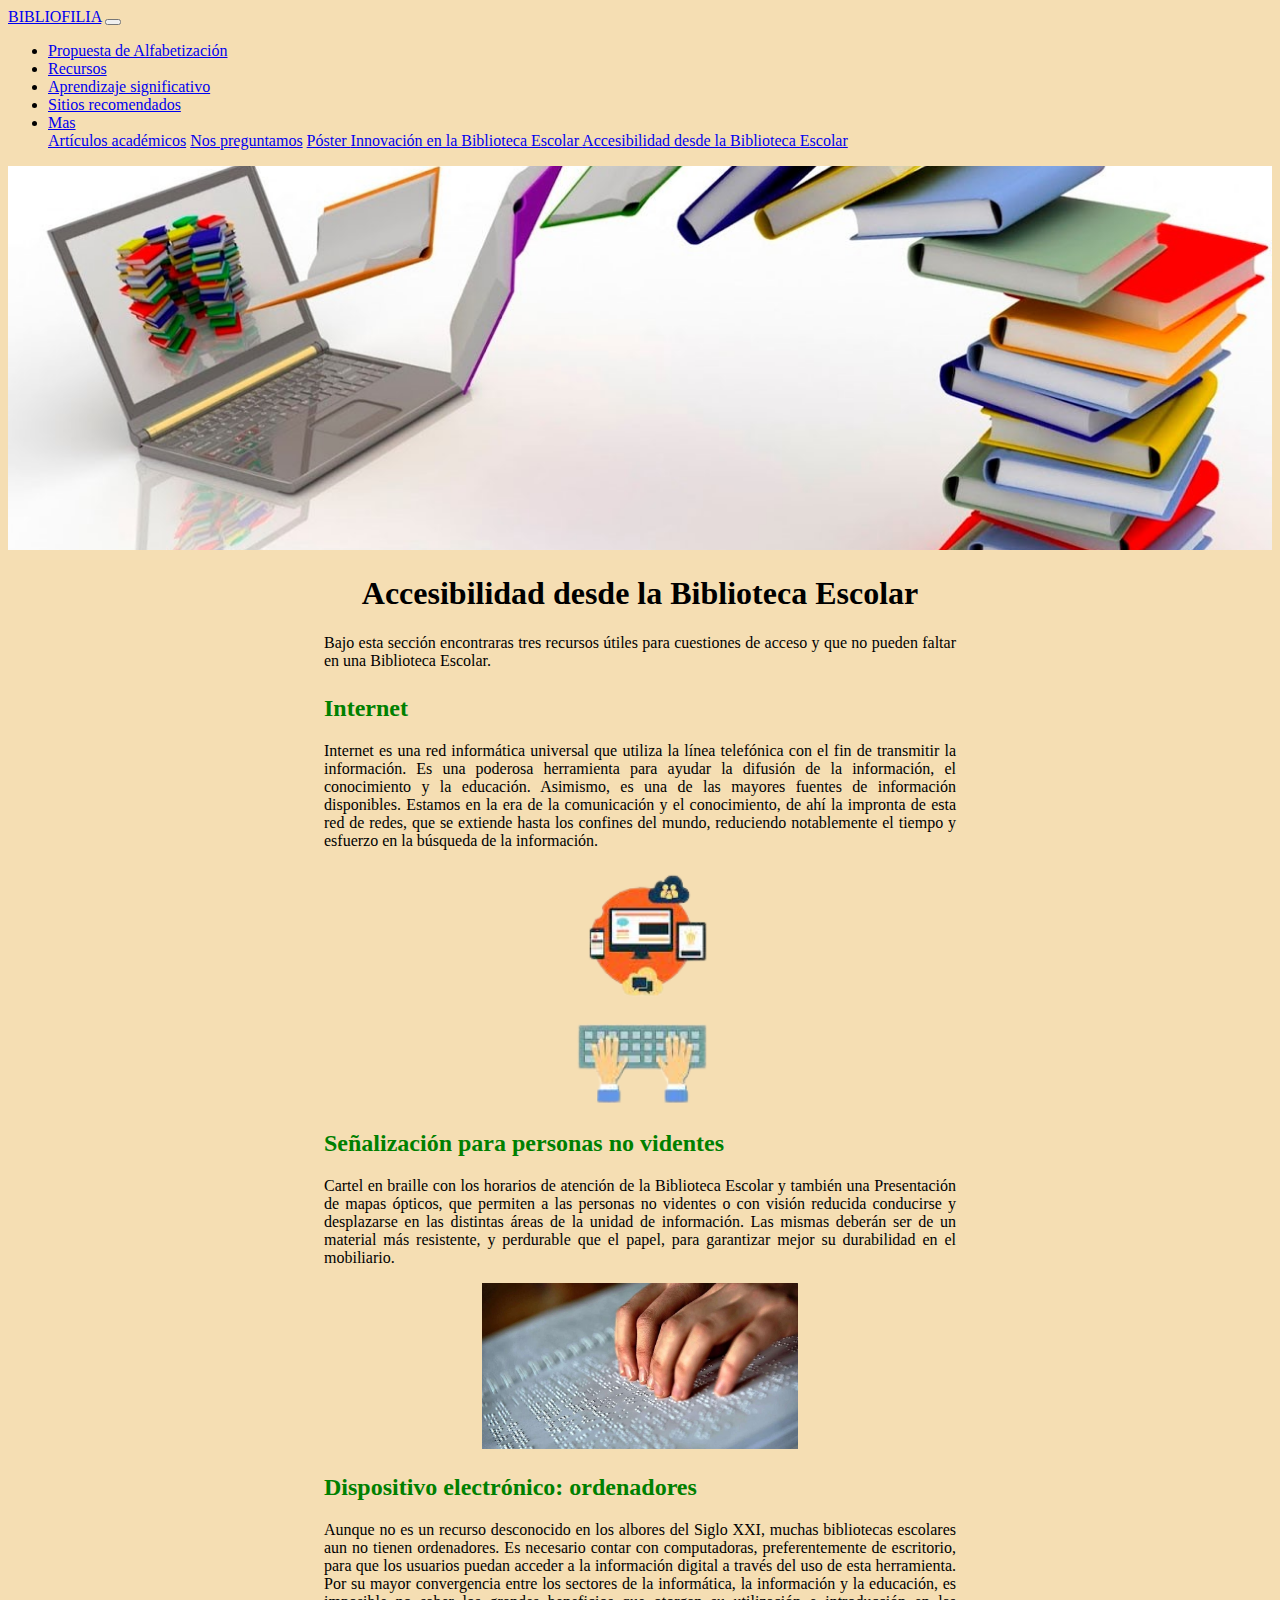
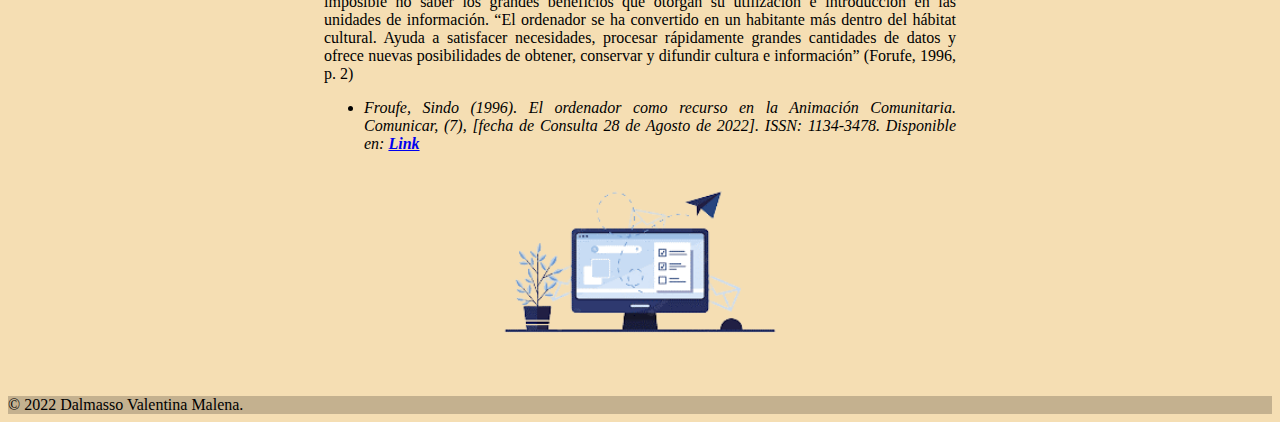
==== accesibilidad.html @ d08dc528 "added and edit" ====
<!DOCTYPE html>
<html lang="en">
  <head>
    <meta charset="UTF-8" />
    <meta http-equiv="X-UA-Compatible" content="IE=edge" />
    <meta name="viewport" content="width=device-width, initial-scale=1.0" />

    <!-- CSS only -->
    <link
      href="https://cdn.jsdelivr.net/npm/bootstrap@5.2.2/dist/css/bootstrap.min.css"
      rel="stylesheet"
      integrity="sha384-Zenh87qX5JnK2Jl0vWa8Ck2rdkQ2Bzep5IDxbcnCeuOxjzrPF/et3URy9Bv1WTRi"
      crossorigin="anonymous"
    />

    <script
      src="https://code.jquery.com/jquery-3.2.1.slim.min.js"
      integrity="sha384-KJ3o2DKtIkvYIK3UENzmM7KCkRr/rE9/Qpg6aAZGJwFDMVNA/GpGFF93hXpG5KkN"
      crossorigin="anonymous"
    ></script>
    <script
      src="https://cdn.jsdelivr.net/npm/popper.js@1.12.9/dist/umd/popper.min.js"
      integrity="sha384-ApNbgh9B+Y1QKtv3Rn7W3mgPxhU9K/ScQsAP7hUibX39j7fakFPskvXusvfa0b4Q"
      crossorigin="anonymous"
    ></script>
    <script
      src="https://cdn.jsdelivr.net/npm/bootstrap@4.0.0/dist/js/bootstrap.min.js"
      integrity="sha384-JZR6Spejh4U02d8jOt6vLEHfe/JQGiRRSQQxSfFWpi1MquVdAyjUar5+76PVCmYl"
      crossorigin="anonymous"
    ></script>

    <link
      rel="icon"
      href="https://www.iconpacks.net/icons/2/free-opened-book-icon-3163-thumb.png"
      type="image/x-icon"
    />
    <link rel="stylesheet" type="text/css" href="styles.css" />
    <title>Accesibilidad</title>
  </head>
  <body class="d-flex flex-column min-vh-100">
    <nav class="navbar navbar-expand-lg navbar-light bg-light sticky-top">
      <a class="navbar-brand" href="./index.html">BIBLIOFILIA</a>
      <button
        class="navbar-toggler"
        type="button"
        data-toggle="collapse"
        data-target="#navbarNavDropdown"
        aria-controls="navbarNavDropdown"
        aria-expanded="false"
        aria-label="Toggle navigation"
      >
        <span class="navbar-toggler-icon"></span>
      </button>
      <div class="collapse navbar-collapse" id="navbarNavDropdown">
        <ul class="navbar-nav">
          <li class="nav-item active">
            <a class="nav-link" href="propuesta.html"
              >Propuesta de Alfabetización</a
            >
          </li>
          <li class="nav-item">
            <a class="nav-link" href="recursos.html">Recursos</a>
          </li>
          <li class="nav-item">
            <a class="nav-link" href="aprendizaje.html"
              >Aprendizaje significativo
            </a>
          </li>
          <li class="nav-item">
            <a class="nav-link" href="sitios.html">Sitios recomendados</a>
          </li>
          <li class="nav-item dropdown">
            <a
              class="nav-link dropdown-toggle"
              href="#"
              id="navbarDropdownMenuLink"
              data-toggle="dropdown"
              aria-haspopup="true"
              aria-expanded="false"
            >
              Mas
            </a>
            <div class="dropdown-menu" aria-labelledby="navbarDropdownMenuLink">
              <a class="dropdown-item" href="articulos.html"
                >Artículos académicos</a
              >
              <a class="dropdown-item" href="preguntamos.html"
                >Nos preguntamos</a
              >
              <a class="dropdown-item" href="poster.html">Póster </a>
              <a class="dropdown-item" href="innovacion.html"
                >Innovación en la Biblioteca Escolar
              </a>
              <a class="dropdown-item" href="accesibilidad.html"
                >Accesibilidad desde la Biblioteca Escolar</a
              >
            </div>
          </li>
        </ul>
      </div>
    </nav>

    <section class="banner">
      <img src="./img/acceso.jpg" alt="error" />
    </section>

    <section class="txt">
      <h1>Accesibilidad desde la Biblioteca Escolar</h1>
      <div>
        <p>
          Bajo esta sección encontraras tres recursos útiles para cuestiones de acceso y que no pueden faltar en una Biblioteca Escolar.
        </p>
      </div>

      <div class="recursos">
        <h2>Internet</h2>
          <p>
          Internet es una red informática universal que utiliza la línea telefónica con el fin de transmitir la información. Es una poderosa herramienta para ayudar la difusión de la información, el conocimiento y la educación. Asimismo, es una de las mayores fuentes de información disponibles. Estamos en la era de la comunicación y el conocimiento, de ahí la impronta de esta red de redes, que se extiende hasta los confines del mundo, reduciendo notablemente el tiempo y esfuerzo en la búsqueda de la información. 
        </p>

        <img class="poster" src="./img/acceso1.png" alt="error">
      </div>

    
      <div class="recursos">
        <h2>Señalización para personas no videntes</h2>
          <p>
          Cartel en braille con los horarios de atención de la Biblioteca Escolar y también una Presentación de mapas ópticos, que permiten a las personas no videntes o con visión reducida conducirse y desplazarse en las distintas áreas de la unidad de información. Las mismas deberán ser de un material más resistente, y perdurable que el papel, para garantizar mejor su durabilidad en el mobiliario.         </p>

        <img class="poster" src="./img/acceso2.jpg" alt="error">
      </div>

      <div class="recursos">
        <h2>Dispositivo electrónico: ordenadores</h2>
          <p>
            Aunque no es un recurso desconocido en los albores del Siglo XXI, muchas bibliotecas escolares aun no tienen ordenadores. Es necesario contar con computadoras, preferentemente de escritorio, para que los usuarios puedan acceder a la información digital a través del uso de esta herramienta. Por su mayor convergencia entre los sectores de la informática, la información y la educación, es imposible no saber los grandes beneficios que otorgan su utilización e introducción en las unidades de información. “El ordenador se ha convertido en un habitante más dentro del hábitat cultural. Ayuda a satisfacer necesidades, procesar rápidamente grandes cantidades de datos y ofrece nuevas posibilidades de obtener, conservar y difundir cultura e información” (Forufe, 1996, p. 2)        </p>
            <ul>
              <li>
              Froufe, Sindo (1996). El ordenador como recurso en la Animación Comunitaria. Comunicar, (7), [fecha de Consulta 28 de Agosto de 2022]. ISSN: 1134-3478. Disponible en: <a href="https://www.redalyc.org/articulo.oa?id=15800729">Link</a>  
            </li>
            </ul>
            

        <img class="poster" src="./img/acceso3.png" alt="error">
      </div>
      </section>







    <footer class="bg-light text-center text-lg-start mt-auto">
      <div class="text-center p-3" style="background-color: rgba(0, 0, 0, 0.2)">
        © 2022 Dalmasso Valentina Malena.
      </div>
    </footer>
  </body>
</html>
---- styles.css ----
body {
  background-color: #f5deb3;

}

.poster {
  display: block;
  margin-left: auto;
  margin-right: auto;
  width: 50%;
}

.banner img {
  width: 100%;
  object-fit: cover;
  height: 30vw;
}

.txt {
  width: 50%;
  margin: 0 25% 0 25%;
  text-align: justify;
}

.txt h1 {
  text-align: center;
  display: block;
}

.txt li {
  font-style: italic;
}

.recursos {
  margin-bottom: 25px;
  margin-top: 25px;
}

.recursos h2 {
  color: green;
  font-weight: 700;
  text-align: start;
  
}

.recursos a {
  font-style: italic;
  font-weight: 700;
}

.otros {
  font-style: italic;
  font-weight: 700;
  font-size: large;
}

.articulo {
  margin-bottom: 50px;
  margin-top: 50px;
  background-color: rgba(202, 202, 202, 0.329);
  border-radius: 10px;
  padding: 2%;
}

.articulo li {
  font-style: italic;
}

.articulo a {
  font-weight: 700;
  font-style: italic;
}

iframe {
  display: block;
  margin-left: auto;
  margin-right: auto;
  width: 100%;
  height: auto;
}

.mapa {
  width: 100%;
  margin: 0 0 0 0;
}

@media only screen and (max-width: 915px) {
  /* For mobile phones: */
  [class="txt recursos"] {
    width: 95%;
    margin: 0 2.5% 0 2.5%;
  }

  [class="txt"] {
    width: 95%;
    margin: 0 2.5% 0 2.5%;
  }

  [class="articulo"] {
    width: 95%;
    margin: 0 2.5% 0 2.5%;
  }

  [class="poster"] {
    display: block;
    width: 100%;
  }


}
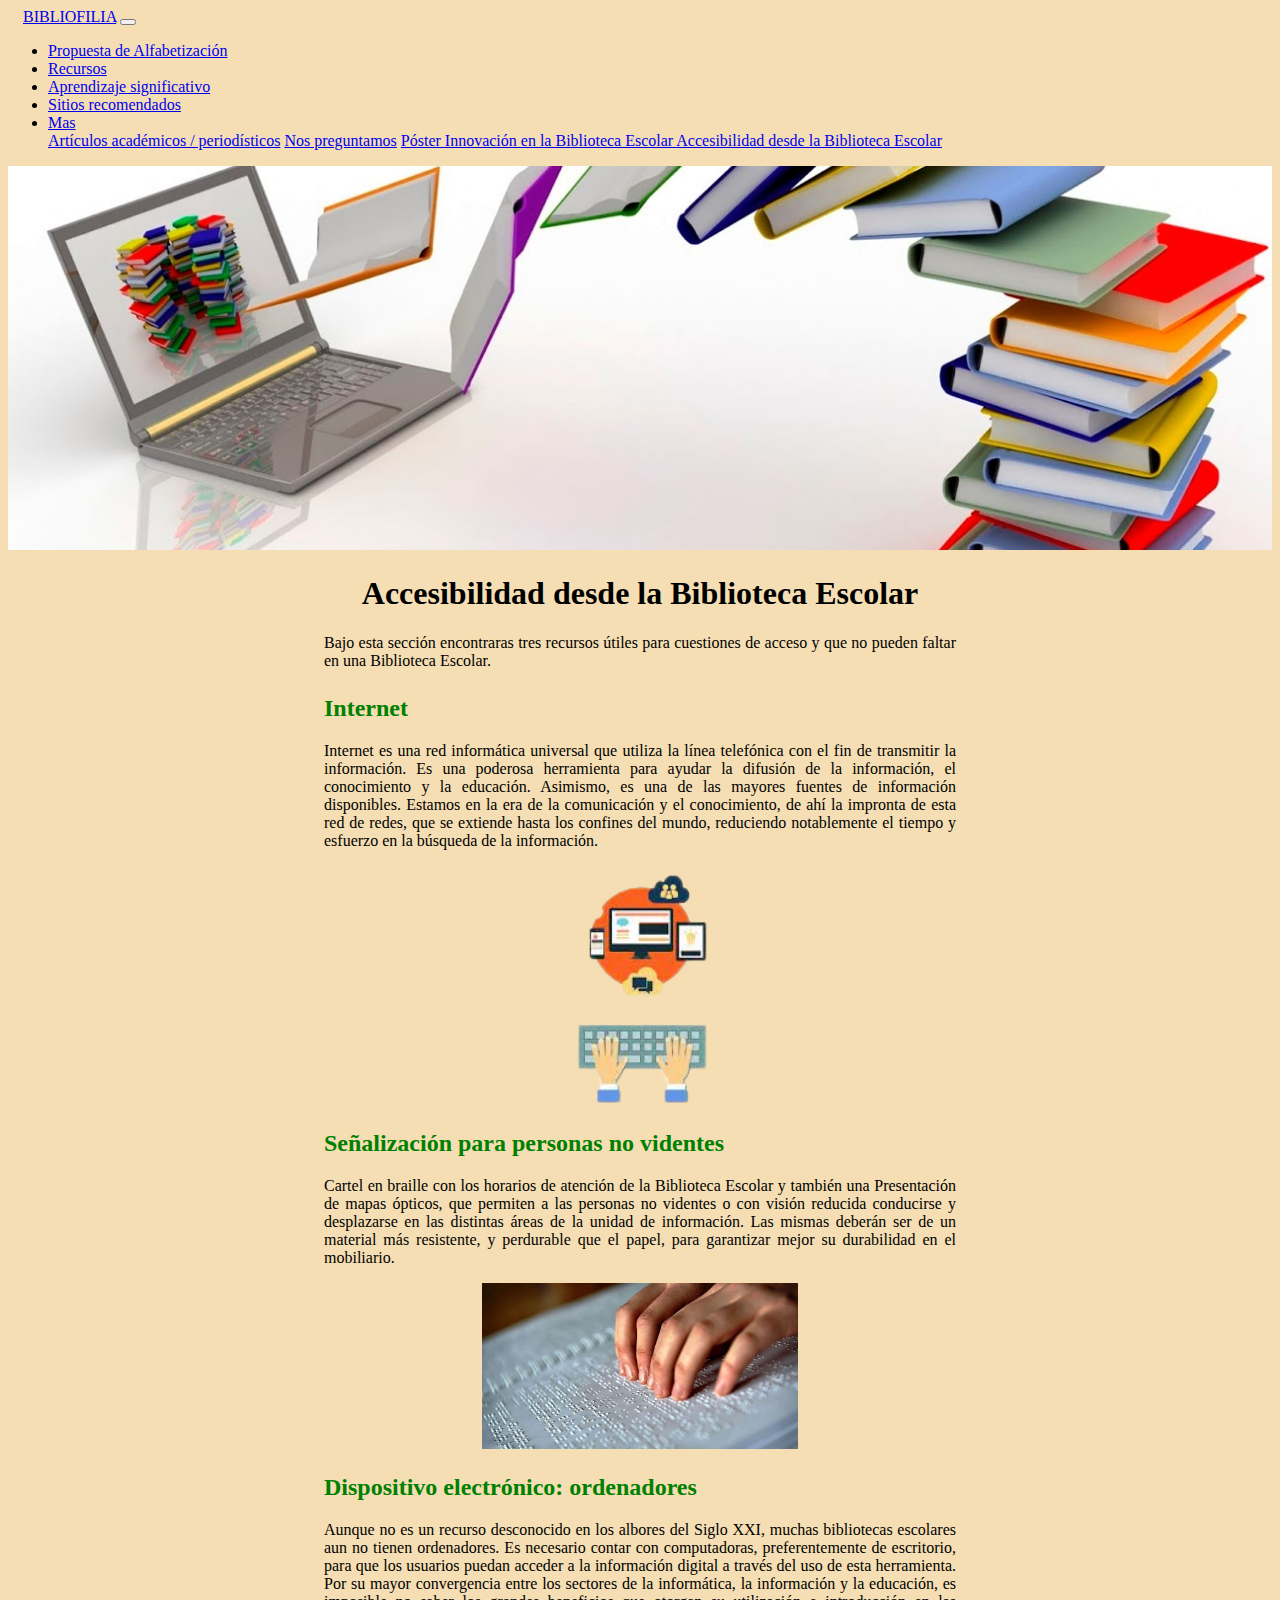
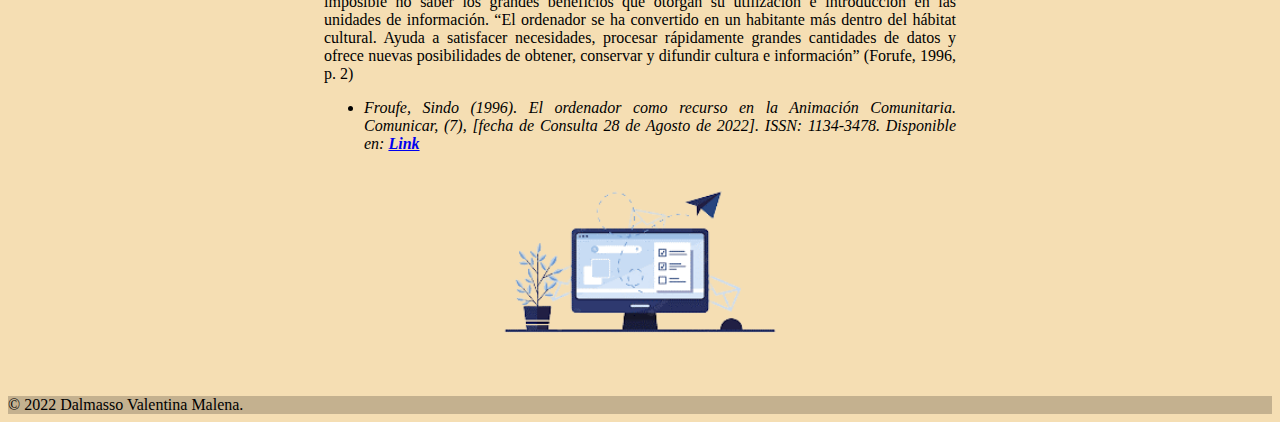
==== commit 7e52aad4: "Nav change" ====
--- a/accesibilidad.html
+++ b/accesibilidad.html
@@ -82,7 +82,7 @@
             </a>
             <div class="dropdown-menu" aria-labelledby="navbarDropdownMenuLink">
               <a class="dropdown-item" href="articulos.html"
-                >Artículos académicos</a
+                >Artículos académicos / periodísticos</a
               >
               <a class="dropdown-item" href="preguntamos.html"
                 >Nos preguntamos</a
--- a/styles.css
+++ b/styles.css
@@ -75,8 +75,8 @@
   display: block;
   margin-left: auto;
   margin-right: auto;
-  width: 100%;
-  height: auto;
+  width:100%;
+
 }
 
 .mapa {
@@ -84,24 +84,22 @@
   margin: 0 0 0 0;
 }
 
+.navbar-brand{margin-left:15px;}
+
 @media only screen and (max-width: 915px) {
   /* For mobile phones: */
-  [class="txt recursos"] {
+
+  .txt {
     width: 95%;
     margin: 0 2.5% 0 2.5%;
   }
 
-  [class="txt"] {
+  .articulo{
     width: 95%;
     margin: 0 2.5% 0 2.5%;
   }
 
-  [class="articulo"] {
-    width: 95%;
-    margin: 0 2.5% 0 2.5%;
-  }
-
-  [class="poster"] {
+  .poster {
     display: block;
     width: 100%;
   }
